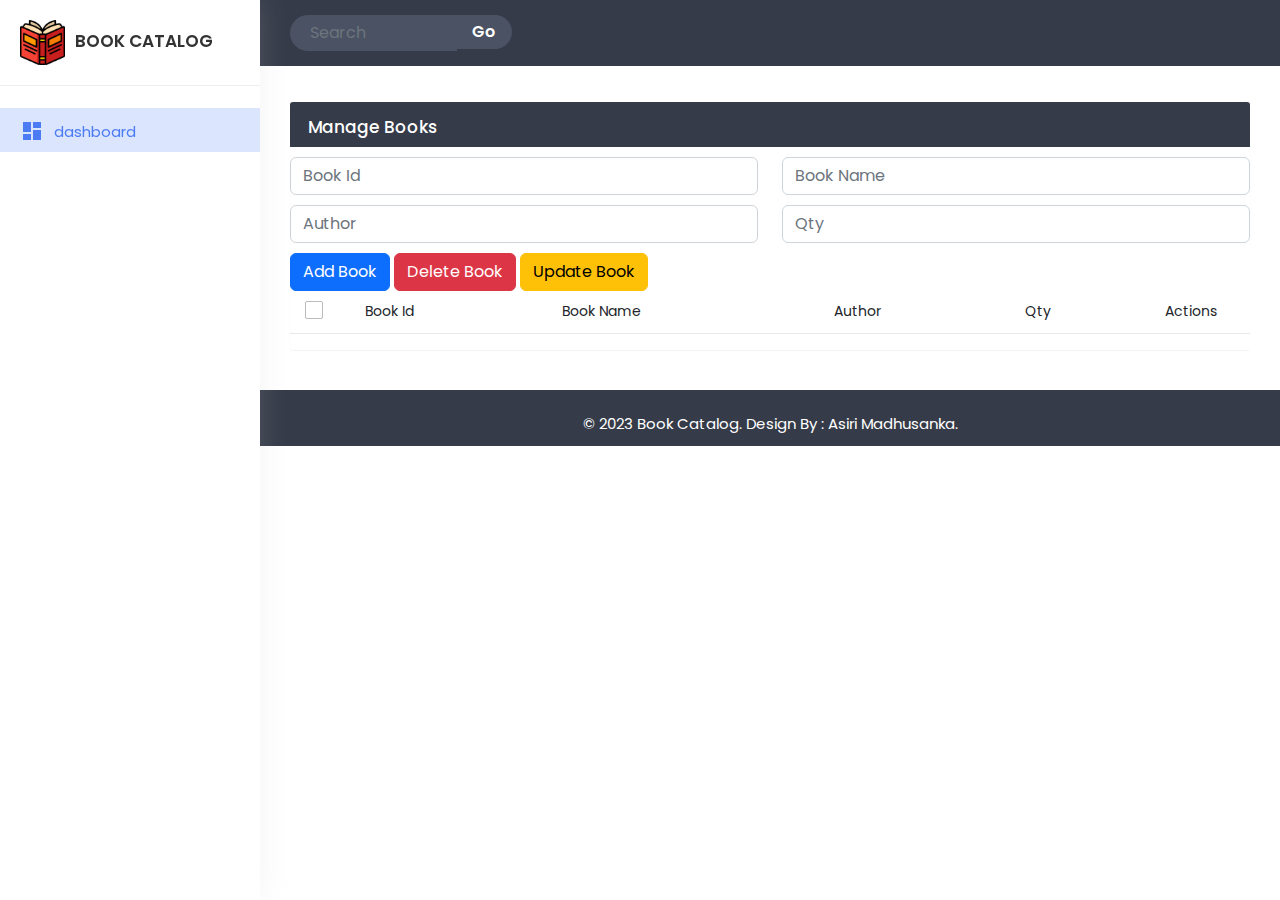
==== Front_End/pages/home.html @ 9b97c349 "book catalog system added" ====
<!doctype html>
<html lang="en">
<head>
    <!-- Required meta tags -->
    <meta charset="utf-8">
    <meta content="width=device-width, initial-scale=1, shrink-to-fit=no" name="viewport">
    <meta content="width=device-width, initial-scale=1, minimum-scale=1, maximum-scale=1" name="viewport">
    <title>Book Catalog</title>
    <!-- Bootstrap CSS -->
    <link href="../assets/css/bootstrap.min.css" rel="stylesheet">
    <!----css3---->
    <link href="../assets/css/home.css" rel="stylesheet">
	<link rel="icon" type="image/png" href="../assets/img/book.png">

    <!--google fonts -->
    <link href="https://fonts.googleapis.com" rel="preconnect">
    <link crossorigin href="https://fonts.gstatic.com" rel="preconnect">
    <link href="https://fonts.googleapis.com/css2?family=Poppins:wght@300;400;500;600&display=swap" rel="stylesheet">


    <!--google material icon-->
    <link href="https://fonts.googleapis.com/css2?family=Material+Icons" rel="stylesheet">

</head>
<body>


<div class="wrapper">
    <div id="sidebar">
        <div class="sidebar-header">
            <h3><img class="img-fluid" src="../assets/img/book.png"/><span>Book Catalog</span></h3>
        </div>
        <ul class="list-unstyled component m-0">
            <li class="active">
                <a class="dashboard" href="#"><i class="material-icons">dashboard</i>dashboard </a>
            </li>
        </ul>
    </div>
    <div id="content">
        <div class="top-navbar">
            <div class="xd-topbar">
                <div class="row">
                    <div class="col-md-5 col-lg-3 order-3 order-md-2">
                        <div class="xp-searchbar">
                            <form>
                                <div class="input-group">
                                    <input class="form-control" placeholder="Search"
                                           type="search">
                                    <div class="input-group-append">
                                        <button class="btn" id="button-addon2" type="submit">Go
                                        </button>
                                    </div>
                                </div>
                            </form>
                        </div>
                    </div>
                </div>
            </div>
        </div>
        <!------top-navbar-end----------->


        <!------main-content-start----------->

        <div class="main-content">
			<div class="row">
                <div class="col-md-12">
                    <div class="table-wrapper">

                        <div class="table-title">
                            <div class="row">
                                <div class="col-sm-6 p-0 flex justify-content-lg-start justify-content-center">
                                    <h2 class="ml-lg-2">Manage Books</h2>
                                </div>
                            </div>
                        </div>

						<div style="margin-top: 10px">
							<form>
								<div class="row">
									<div class="col">
										<input type="text" class="form-control" placeholder="Book Id" name="id">
									</div>
									<div class="col">
										<input type="text" class="form-control" placeholder="Book Name" name="name">
									</div>

								</div>
								<div class="row" style="margin-top: 10px">
									<div class="col">
										<input type="text" class="form-control" placeholder="Author" name="author">
									</div>
									<div class="col">
										<input type="text" class="form-control" placeholder="Qty" name="qty">
									</div>
								</div>
							</form>
							<div style="margin-top: 10px">
								<button type="button" class="btn btn-primary">Add Book</button>
								<button type="button" class="btn btn-danger">Delete Book</button>
								<button type="button" class="btn btn-warning">Update Book</button>
							</div>
						</div>


                        <table class="table table-striped table-hover">
                            <thead>
                            <tr>
                                <th>
									<span class="custom-checkbox">
							        <input id="selectAll" type="checkbox">
							 		<label for="selectAll"></label>
								</th>
                                <th>Book Id</th>
                                <th>Book Name</th>
                                <th>Author</th>
                                <th>Qty</th>
                                <th>Actions</th>
                            </tr>
                            </thead>

                            <tbody>

                            </tbody>

                        </table>
                    </div>
                </div>
            </div>
        </div>

        <footer class="footer">
            <div class="container-fluid">
                <div class="footer-in">
                    <p class="mb-0">&copy 2023 Book Catalog. Design By : Asiri Madhusanka.</p>
                </div>
            </div>
        </footer>
    </div>
</div>

<script src="../assets/js/bootstrap.min.js"></script>
<script src="../assets/js/jquery-3.6.1.min.js"></script>


</body>
</html>
---- Front_End/assets/css/home.css ----
body,html{
	line-height:1.8;
	font-family:'Poppins',sans-serif;
	color:#555e58;
	text-transform:capitalize;
	font-weight:400;
	margin:0px;
	padding:0px;
}
@font-face {
  font-family: 'Material Icons';
  font-style: normal;
  font-weight: 400;
  src: url(https://example.com/MaterialIcons-Regular.eot); /* For IE6-8 */
  src: local('Material Icons'),
    local('MaterialIcons-Regular'),
    url(https://example.com/MaterialIcons-Regular.woff2) format('woff2'),
    url(https://example.com/MaterialIcons-Regular.woff) format('woff'),
    url(https://example.com/MaterialIcons-Regular.ttf) format('truetype');
}

.material-icons {
  font-family: 'Material Icons';
  font-weight: normal;
  font-style: normal;
  font-size: 24px;  /* Preferred icon size */
  display: inline-block;
  line-height: 1;
  text-transform: none;
  letter-spacing: normal;
  word-wrap: normal;
  white-space: nowrap;
  direction: ltr;

  /* Support for all WebKit browsers. */
  -webkit-font-smoothing: antialiased;
  /* Support for Safari and Chrome. */
  text-rendering: optimizeLegibility;

  /* Support for Firefox. */
  -moz-osx-font-smoothing: grayscale;

  /* Support for IE. */
  font-feature-settings: 'liga';
}

/*==========================================================
  material-icon font-style end
  ================================*/



  h1,h2,h3,h4,h5,h6,.h1,.21,.h3,.h4{
	   font-weight:400;
	   line-height;1.5em;
  }

  p{
	   font-size:15px;
	   margin:12px 0 0;
	   line-height:24px;
  }

  a{
	  color:#333;
	  font-weight:400;

  }


  button:focus{
	  box-shadow:none;
	  outline:none;
	  border:none;
  }


  button{
	  cursor:pointer;
  }

  ul,ol{
	  padding:0px;
	  margin:0px;
	  list-style:none;
  }

  a,a:hover,a:focus{
	  color:#333;
	  text-decoration:none;
	  transition:all 0.3s;
  }


  .wrapper{
	position:relative;
width:100%;
overflow:auto;
  }

  /*=========sidebar---design------*/

  #sidebar{
	  position:fixed;
	  height:100%!important;
	  top:0;
	  left:0;
	  bottom:0;
	  z-index:11;
	  width:260px;
	  overflow:auto;
	  transition:all 0.3s;
	  background-color:#fff;
	  box-shadow:0 0 30px 0 rgba(200 200 200 / 20%);
  }


  @media only screen and (min-width:992px){
	  #sidebar.active{
		  left:-260px;
		  height:100%!important;
		  position:absolute!important;
		  overflow:visible!important;
		  top:0;
		  z-index:666;
		  float:left!important;
		  bottom:0!important;
	  }

	  #content{
		  width:calc(100% - 260px);
		  position:relative;
		  float:right;
		  transition:all 0.3s;
	  }

	  #content.active{
		  width:100%;
	  }

  }


  #sidebar::-webkit-scrollbar{
	  width:5px;
	  border-radius:10px;
	  background-color:#eee;
	  display:none;
  }

  #sidebar::-webkit-scrollbar-thumbs{
	  width:5px;
	  border-radius:10px;
	  background-color:#333;
	  display:none;
  }

   #sidebar:hover::-webkit-scrollbar-thumbs{
	  display:block;
  }

   #sidebar:hover::-webkit-scrollbar{
	  display:block;
  }

  #sidebar .sidebar-header{
	  padding:20px;
	  background-color:#fff;
	  border-bottom:1px solid #eee;
  }

  .sidebar-header h3{
	  color:#333;
	  font-size:17px;
	  margin:0px;
	  text-transform:uppercase;
	  transition:all 0.5s ease;
	  font-weight:600;
  }

   .sidebar-header h3 img{
	   width:45px;
	   margin-right:10px;
   }

  #sidebar ul li{
	  padding:2px 0px;
  }

   #sidebar ul li.active> a{
	   color:#4c7cf3;
	   background-color:#DBE5FD;
   }


   #sidebar ul li.active> a i{
	    color:#4c7cf3;
   }



     #sidebar ul li a:hover{
		  color:#4c7cf3;
		  background-color:#DBE5FD;
	 }


   .dropdown-toggle::after{
	   position:absolute;
	   right:22px;
	   top:18px;
	   color:#777777;
   }

   #sidebar ul li.dropdown{
	   position:sticky;
   }


     #sidebar ul.component{
		 padding:20px 0px;
	 }

   #sidebar ul li a{
	   padding:5px 10px 5px 20px;
	   line-height:30px;
	   font-size:15px;
	   position:relative;
	   font-weight:400;
	   display:block;
	   color:#777777;
	   text-transform:capitalize;
   }

      #sidebar ul li a i{
		  position:relative;
		  margin-right:10px;
		  top:6px;
	  }


    /*=========sidebar---design- end-----*/


	 /*========main-content- navbardesign -start-----*/

	  #content{
		  position:relative;
		  transition:all 0.5s;
		  background-attachment:#f9fafc;
	  }


	 .top-navbar{
		  width:100%;
		  z-index:9;
		  position:relative;
		  padding:15px 30px;
		  background-color:#353b48;
	 }

	 .xd-topbar{
		 width:100%;
		 position:relative;
	 }

	 input[type="search"]{
		 background-color:#4a5263;
		 color:#fff;
		 padding-left:20px;
		 border:none;
		 border-radius:50px 0px 0px 50px;
	 }

	 .input-group-append{
		 margin-left:-1px;
	 }


	.xp-searchbar .btn{
		 background-color:#4a5263;
		 color:#fff;
		 font-weight:600;
		 font-size:16px;
		 border-radius:0 50px 50px 0;
		 padding:4px  15px;
	 }


	.xp-breadcrumbbar .page-title{
		font-size:20px;
		color:#fff;
		margin-bottom:0;
		margin-top:0;
	}

	 .breadcrumb{
		 display:inline-flex;
		 background-color:transparent;
		 margin:0;
		 padding:10px 0 0;
	 }

	 .breadcrumb .breadcrumb-item a{
		 color:#777777;
	 }

	 .breadcrumb-item.active{
		 color:#6c757d;
	 }


	   .breadcrumb-item+.breadcrumb-item{
		   padding-left:.5rem;
	   }

	   .main-content{
		   padding:30px 30px 0px 30px;
	   }

	   .navbar{
		   background-color:#353B48;
		   color:#fff;
	   }

	   .navbar-brand{
		   color:#fff;
	   }

	   .navbar button{
		   background-color:transparent;
           border:none;
	   }

	    .navbar button span{
			color:#fff;
		}

		.xp-menubar{
         border-radius:50%;
       width:45px;
height:45px;
line-height:45px;
text-align:center;
margin-right:20px;
border:none;
color:#fff;
cursor:pointer;
background-color:rgba(0,0,0,0.09);
		}


	  .xp-menubar span{
		margin:9px;
		padding:0px;
		transform:rotate(90deg);
	  }

	  .navbar-nav > li.active{
		  color:#fff;
		  border-radius:4px;
		  background-color:rgba(0,0,0,0.08);
	  }
	  .navbar-nav > li > a{
		  color:#fff;
	  }

	  .navbar .notification{
		  position:absolute;
		  top:2px;
		  right:3px;
		  display:block;
		  font-size:9px;
		  border:0;
		  background-color:#2bcd72;
		  min-width:15px;
		  text-align:center;
		  padding:1px 5px;
		  height:15px;
		  border-radius:2px;
		  line-height:14px;
	  }

	  @media (max-width:768px){
		  .xp-searchbar{
			  margin-top:20px;
		  }
	  }

	  .navbar-nav > li.show .dropdown-menu{
		  transform:translate3d(0,0,0);
		  opacity:1;
		  display:block;
		  visibility:visible;
	  }

	  .dropdown-menu{
		  border:0;
		  box-shadow:0 2px 5px 0 rgba(0 0 0 / 26%);
		  transform:translate3d(0, -20px ,0);
		  visibility:hidden;
		  position:absolute!important;
		  transition:all 150ms linear;
		  display:block;
		  min-width:15rem;
		  right:0;
		  left:auto;
		  opacity:0;
	  }

	  .small-menu{
		  min-width:10rem;
	  }


	  .dropdown-menu li > a{
		  font-size:13px;
		  padding:10px 20px;
		  margin:0 5px;
		  border-radius:2px;
		  font-weight:400;
		  transition:all 150ms linear;
	  }


	  .dropdown-menu li > a .material-icons{
		  position:relative;
		  top:3px;
		  color:#777;
		  margin-right:6px;
		  font-size:16px;

	  }

	  .navbar-nav > .active > a:focus{
		  color:#fff;
		  background-color:rgba(0,0,0,0.08);
	  }
	   .navbar-nav li a{
		   position:relative;
		   display:block;
		   padding:4px 10px!important;
	   }

	  .nav-item .nav-link .material-icons{
		  position:relative;
		  top:10px;
		  font-size:19px;
	  }

	  .xp-user-live{
		  position:absolute;
		  bottom:5px;
		  right:9px;
		  width:12px;
		  height:12px;
		  border-radius:50%;
		  border:2px solid #353b48;
		  background-color:#4c7cf3;
	  }

	   /*---navbardesign -end-----*/



	   /*--table design start----*/

	   .table-wrapper {
    background-color: #fff;
    /* padding: 20px 25px; */
    margin:6px 0px 40px 0px;
    width: 100%;
    overflow: auto;
    border-radius: 3px;
    box-shadow: 0 1px 1px rgb(0 0 0 / 5%);
}

	   .table-title{
		   background:#353b48;
		   color:#fff;
		   position:sticky;
		   top:0;
		   width:100%;
		   left:0;
		   padding:10px 30px;
		   border-radius:0px 0px 0 0;
	   }

	   .table-title h2{
		   margin:5px 0  0;
		   font-size:17px;
	   }

	   .table-title .btn-group{
		   float:right;
	   }
	   .table-title .btn{
		   color:#fff;
		   float:right;
		   font-size:13px;
		   border:none;
		   min-width:50px;
		   border-radius:2px;
		   border:none;
		   outline:none!important;
		   margin-left:10px;
	   }
	    .table-title .btn i{
			float:left;
			font-size:21px;
			margin-right:5px;
		}

		.table-title .btn span{
			float:left;
			margin-top:2px;
		}

		table.table tr th, table.table tr td{
			border-color:#e9e9e9;
			padding:8px 15px;
			font-size:14px;
			font-weight: 400;
			vertical-align:middle;
		}

		table.table tr th:first-child{
			width:60px;
		}

		table.table tr th:last-child{
			width:100px;
		}

	   table.table-stripped tbody tr:nth-of-type(odd){
		   background-color:#fcfcfc;
	   }

	   table.table-stripped.table-hover tbody tr:hover{
		   background-color:#f5f5f5;
	   }

	   table.table th i{
		   font-size:17px;
		   margin: 6px 5px;
		   cursor:pointer;
	   }

	   table.table td:last-child{
		   opacity:0.9;
		   font-size:22px;
		   margin:0px 5px;
	   }

	   table.table td a{
		   font-weight:bold;
		   color:#566787;
		   display:inline-block;
		   text-decoration:none;
		   outline:none!important;
	   }
	    table.table td a:hover{
			color:#2196F3;
		}

		.edit{
			color:#FFC107;
		}

	 .delete{
			color:#F44336;
		}

		table.table td  i{
			font-size:19px;
		}

			table.table .avatar{
			  border-radius:50%;
			  vertical-align:middle;
			  margin-right:10px;
			}

			.pagination{
				float:right;
				margin:0 0 5px;
			}

			.pagination  li a{
				border:none;
				font-size:13px;
				min-width:30px;
				min-height:30px;
				color:#999;
				margin:0 2px;
				line-height:30px;
				border-radius:2px!important;
				text-align:center;
				padding:0 6px;
			}

			.pagination  li a:hover{
				color:#666;
			}


			.pagination li.disabled i{
				color:#ccc;

			}

			.pagination li i{
				font-size:16px;
				padding-top:6px;
			}

			.hint-text{
				float:left;
				margin-top:10px;
				font-size:13px;
			}

			.custom-checkbox{
				position:relative;
			}


			.custom-checkbox input[type="checkbox"]{
				opacity:0;
				position:absolute;
				margin:5px 0 0  3px;
				z-index:9;
			}


			.custom-checkbox label:before{
				width:18px;
				height:18px;
			}
			.custom-checkbox label:before{
				content:"";
				margin-right:10px;
				display:inline-block;
				vertical-align:text-top;
				  background-color:#fff;
				  border:1px solid #bbb;
				  border-radius:2px;
				  box-sizing:border-box;
				  z-index:2;
			}


			.custom-checkbox input[type="checkbox"]:checked + label:after{
				content:"";
				position:absolute;
				left:6px;
				top:3px;
				width:6px;
				height:11px;
				border:solid #000;
				border-width:0 3px 3px 0;
				transform:inherit;
				z-index:3;
				transform:rotatez(45deg);
			}

				.custom-checkbox input[type="checkbox"]:checked + label:before{
					border-color:#03A9F4;
					background:#03A9F4;
				}


			.custom-checkbox input[type="checkbox"]:checked + label:after{
				border-color:#fff;
			}


			.custom-checkbox input[type="checkbox"]:disabled + label:before{
				color:#b8b8b8;
				cursor:auto;
				box-shadow:none;
				background:#ddd;
			}

	      /*--table design end----*/


	   /*-------modal-style start------*/
	   .modal .modal-dialog{
		   max-width:400px;
	   }
	   .modal .modal-header, .modal .modal-body,.modal .modal-footer{
		   padding:20px 30px;
	   }
	   .modal .modal-content{
		   border-radius:3px;
	   }

	   .modal .modal-footer{
		   background:#ecf0f1;
		   border-radius:0 0 3px 3px;
	   }

	   .modal .modal-title{
		   display:inline-block;
	   }

	   .modal .form-control{
		   border-radius:2px;
		   box-shadow:none;
		   border-color:#dddddd;
	   }

	    .modal textarea.form-control{
			resize:vertical;
		}

		  .modal .btn{
			  border-radius:2px;
			  min-width:100px;
		  }

		  .modal form label{
			  font-weight:normal;
		  }








	   	   /*-------modal-style end------*/



		      /*-------footer design start------*/
			  footer{
		       background-color:#353b48;
			   color:#fff;
			   text-align:center;
			   padding:10px 30px;
			   position:relative;
			   width:100%;
			  }

		       /*-------footer design end------*/



		   #sidebar.show-nav, .body-overlay.show-nav{
			   transform:translatex(0%);
			   opacity:1;
			   display:block;
			   visibility:visible;
			   z-index:15;
		   }




	 /*========main-content- navbardesign -end-----*/


	@media only screen and (max-width:992px){
		#sidebar{
			position:fixed;
			top:0;
			 bottom:0;
			 z-index:10;
			 width:260px;
			 transform:translatex(-100%);
			 transition:all 150ms linear;
			 box-shadow:none!important;
		}

		.body-overlay{
			position:fixed;
			top:0;
			left:0;
			width:100%;
			height:100%;
			display:none;
			visibility:hidden;
			opacity:0;
			z-index:3;
			transition:all 150ms linear;
			background-color:rgba(0,0,0,0.5);
		}
	}
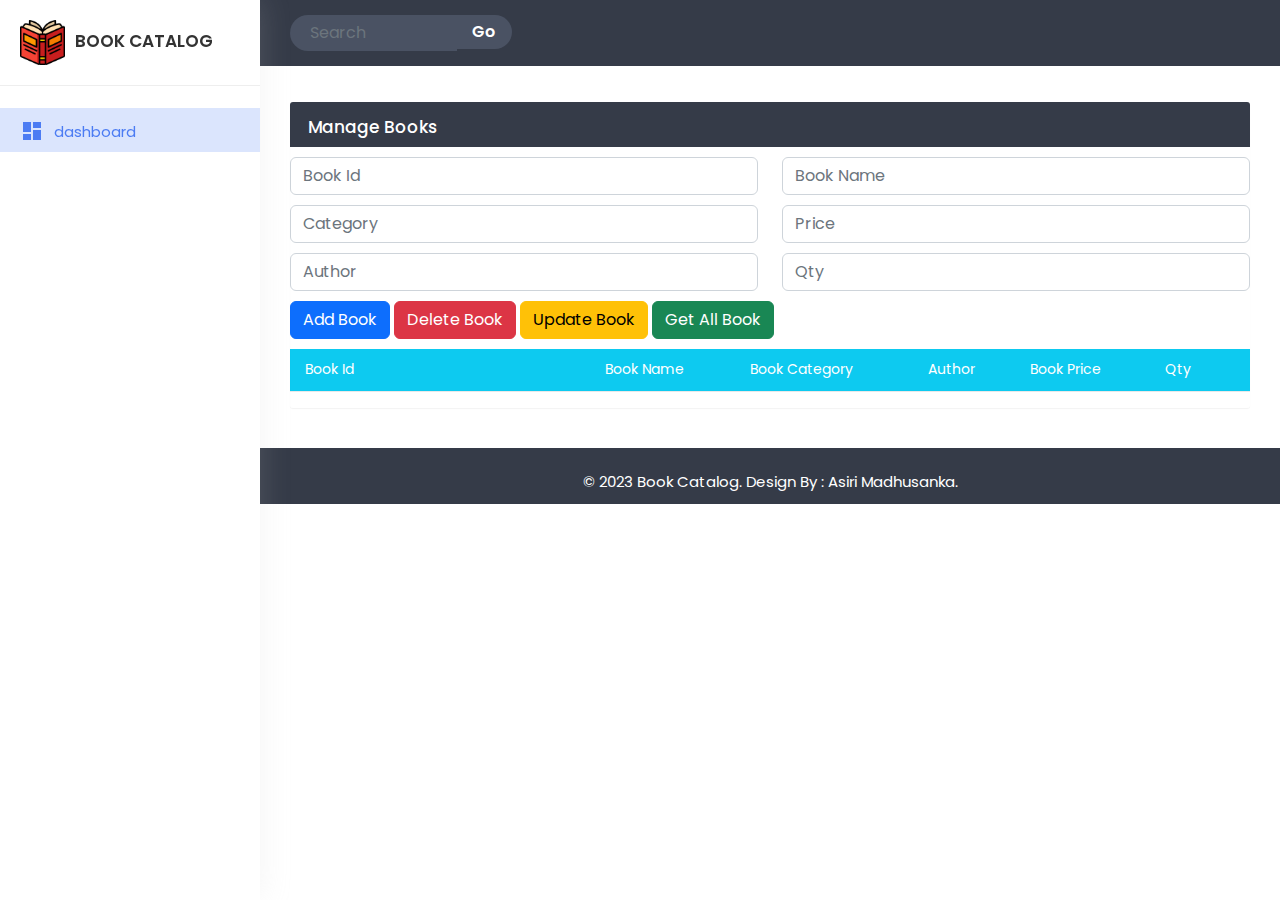
==== commit 11fff34f: "book add create" ====
--- a/Front_End/pages/home.html
+++ b/Front_End/pages/home.html
@@ -79,47 +79,51 @@
 							<form>
 								<div class="row">
 									<div class="col">
-										<input type="text" class="form-control" placeholder="Book Id" name="id">
-									</div>
-									<div class="col">
-										<input type="text" class="form-control" placeholder="Book Name" name="name">
+										<input type="text" class="form-control" placeholder="Book Id" name="id" id="id" readonly>
+									</div>
+									<div class="col">
+										<input type="text" class="form-control" placeholder="Book Name" name="name" id="name">
 									</div>
 
 								</div>
 								<div class="row" style="margin-top: 10px">
 									<div class="col">
-										<input type="text" class="form-control" placeholder="Author" name="author">
-									</div>
-									<div class="col">
-										<input type="text" class="form-control" placeholder="Qty" name="qty">
+										<input type="text" class="form-control" placeholder="Category" name="category" id="category">
+									</div>
+									<div class="col">
+										<input type="text" class="form-control" placeholder="Price" name="price" id="price">
 									</div>
 								</div>
+                                <div class="row" style="margin-top: 10px">
+                                    <div class="col">
+                                        <input type="text" class="form-control" placeholder="Author" name="author" id="author">
+                                    </div>
+                                    <div class="col">
+                                        <input type="text" class="form-control" placeholder="Qty" name="qty" id="qty">
+                                    </div>
+                                </div>
 							</form>
 							<div style="margin-top: 10px">
-								<button type="button" class="btn btn-primary">Add Book</button>
+								<button type="button" class="btn btn-primary" id="addBook">Add Book</button>
 								<button type="button" class="btn btn-danger">Delete Book</button>
 								<button type="button" class="btn btn-warning">Update Book</button>
+                                <button type="button" class="btn btn-success">Get All Book</button>
 							</div>
 						</div>
 
-
-                        <table class="table table-striped table-hover">
-                            <thead>
+                        <table class="table  table-hover" style="margin-top: 10px">
+                            <thead class="bg-info text-white">
                             <tr>
-                                <th>
-									<span class="custom-checkbox">
-							        <input id="selectAll" type="checkbox">
-							 		<label for="selectAll"></label>
-								</th>
-                                <th>Book Id</th>
+                                <th style="width: 300px">Book Id</th>
                                 <th>Book Name</th>
+                                <th>Book Category</th>
                                 <th>Author</th>
+                                <th>Book Price</th>
                                 <th>Qty</th>
-                                <th>Actions</th>
                             </tr>
                             </thead>
 
-                            <tbody>
+                            <tbody id="tblBook">
 
                             </tbody>
 
@@ -141,7 +145,101 @@
 
 <script src="../assets/js/bootstrap.min.js"></script>
 <script src="../assets/js/jquery-3.6.1.min.js"></script>
-
+<script>
+    let baseUrl = "http://localhost:8081/book/api/v1/";
+
+    loadAll();
+    generateBookId();
+
+    function generateBookId() {
+        $("#id").empty();
+        $.ajax({
+            url: baseUrl + "book/generateBookId",
+            dataType: "json",
+            success: function (resp) {
+                $("#id").val(resp.data);
+            }
+        });
+    }
+
+    function loadAll() {
+        $("#tblBook").empty();
+        $.ajax({
+            url: baseUrl + "book",
+            dataType: "json",
+            success: function (resp) {
+                for (let book of resp.data) {
+                    var row = '<tr style="cursor: pointer"><td>' + book.id + '</td><td>' + book.name + '</td><td>' + book.category + '</td><td>' + book.author + '</td><td>' + book.price + '</td><td style="font-size: 16px">' + book.qty + '</td></tr>';
+                    $("#tblBook").append(row);
+
+                }
+                bindRowClickEvents();
+            }
+        });
+    }
+
+    $("#addBook").click(function (){
+        let id = $("#id").val();
+        let name = $("#name").val();
+        let category = $("#category").val();
+        let price = $("#price").val();
+        let author = $("#author").val();
+        let qty = $("#qty").val();
+
+        let data ={
+            id:id,
+            name:name,
+            category:category,
+            price:price,
+            author:author,
+            qty:qty
+        }
+
+        $.ajax({
+            url: baseUrl+"book",
+            method: "post",
+            contentType: "application/json",
+            data: JSON.stringify(data),
+            dataType: "json",
+            success:function (res){
+                alert(res.message);
+                loadAll();
+                clear();
+            },
+            error: function (error){
+                alert(JSON.parse(error.responseText).message);
+                clear();
+            }
+        })
+    });
+
+    function clear(){
+        $("#name").val("");
+        $("#category").val("");
+        $("#price").val("");
+        $("#author").val("");
+        $("#qty").val("");
+    }
+
+    function bindRowClickEvents() {
+        $("#tblBook>tr").click(function () {
+            let id = $(this).children(":eq(0)").text();
+            let name = $(this).children(":eq(1)").text();
+            let category = $(this).children(":eq(2)").text();
+            let author = $(this).children(":eq(3)").text();
+            let price = $(this).children(":eq(4)").text();
+            let qty = $(this).children(":eq(5)").text();
+
+            $('#id').val(id);
+            $('#name').val(name);
+            $('#category').val(category);
+            $('#author').val(author);
+            $('#price').val(price);
+            $('#qty').val(qty);
+        });
+    }
+
+</script>
 
 </body>
 </html>
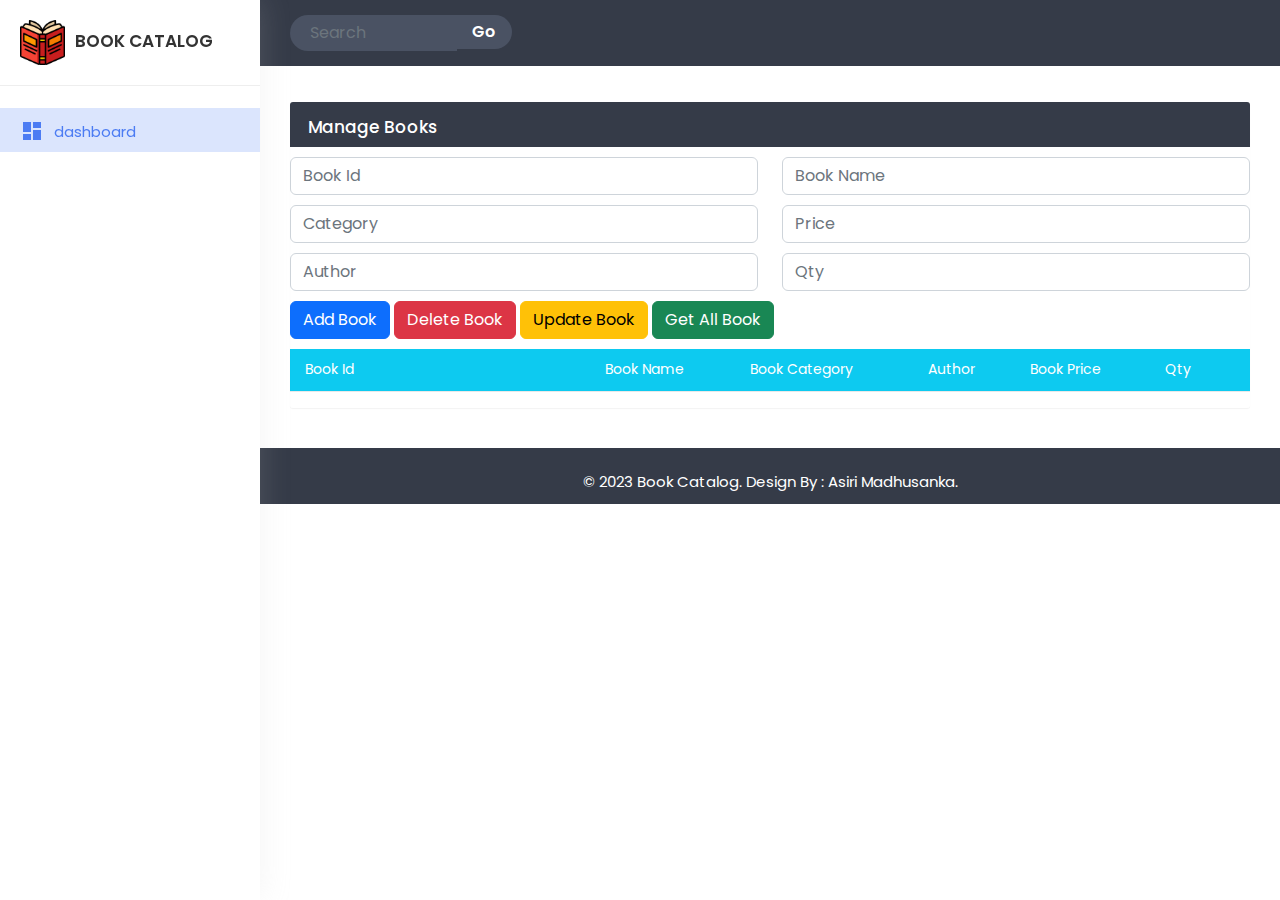
==== commit e3f7b352: "book add and delete create" ====
--- a/Front_End/pages/home.html
+++ b/Front_End/pages/home.html
@@ -105,9 +105,9 @@
 							</form>
 							<div style="margin-top: 10px">
 								<button type="button" class="btn btn-primary" id="addBook">Add Book</button>
-								<button type="button" class="btn btn-danger">Delete Book</button>
-								<button type="button" class="btn btn-warning">Update Book</button>
-                                <button type="button" class="btn btn-success">Get All Book</button>
+								<button type="button" class="btn btn-danger" id="deleteBook">Delete Book</button>
+								<button type="button" class="btn btn-warning" id="updateBook">Update Book</button>
+                                <button type="button" class="btn btn-success" id="getBook">Get All Book</button>
 							</div>
 						</div>
 
@@ -178,6 +178,10 @@
         });
     }
 
+    $("#getBook").click(function (){
+        loadAll();
+    });
+
     $("#addBook").click(function (){
         let id = $("#id").val();
         let name = $("#name").val();
@@ -213,6 +217,23 @@
         })
     });
 
+    $("#deleteBook").click(function (){
+        let id = $("#id").val();
+        $.ajax({
+            url: baseUrl + "book?id=" + id,
+            method: "delete",
+            dataType: "json",
+            success: function (resp) {
+                alert(resp.message);
+                loadAll();
+                clear();
+            },
+            error: function (error) {
+                alert(JSON.parse(error.responseText).message);
+            }
+        });
+    });
+
     function clear(){
         $("#name").val("");
         $("#category").val("");
@@ -220,7 +241,6 @@
         $("#author").val("");
         $("#qty").val("");
     }
-
     function bindRowClickEvents() {
         $("#tblBook>tr").click(function () {
             let id = $(this).children(":eq(0)").text();
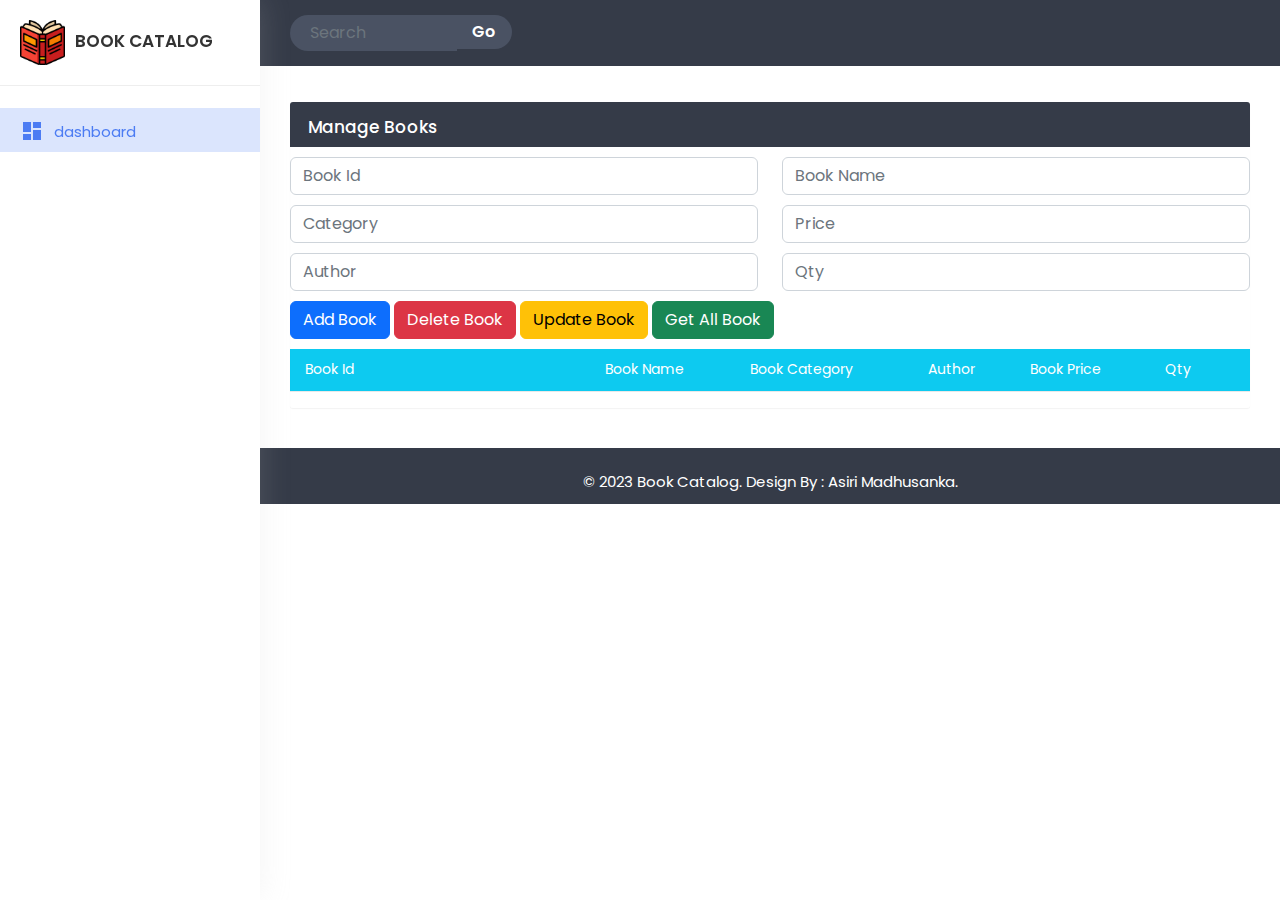
==== commit 6f46830f: "book update create" ====
--- a/Front_End/pages/home.html
+++ b/Front_End/pages/home.html
@@ -217,6 +217,41 @@
         })
     });
 
+    $("#updateBook").click(function (){
+        let id = $("#id").val();
+        let name = $("#name").val();
+        let category = $("#category").val();
+        let price = $("#price").val();
+        let author = $("#author").val();
+        let qty = $("#qty").val();
+
+        let data ={
+            id:id,
+            name:name,
+            category:category,
+            price:price,
+            author:author,
+            qty:qty
+        }
+
+        $.ajax({
+            url: baseUrl+"book",
+            method: "put",
+            contentType: "application/json",
+            data: JSON.stringify(data),
+            dataType: "json",
+            success:function (res){
+                alert(res.message);
+                loadAll();
+                clear();
+            },
+            error: function (error){
+                alert(JSON.parse(error.responseText).message);
+                clear();
+            }
+        })
+    });
+
     $("#deleteBook").click(function (){
         let id = $("#id").val();
         $.ajax({
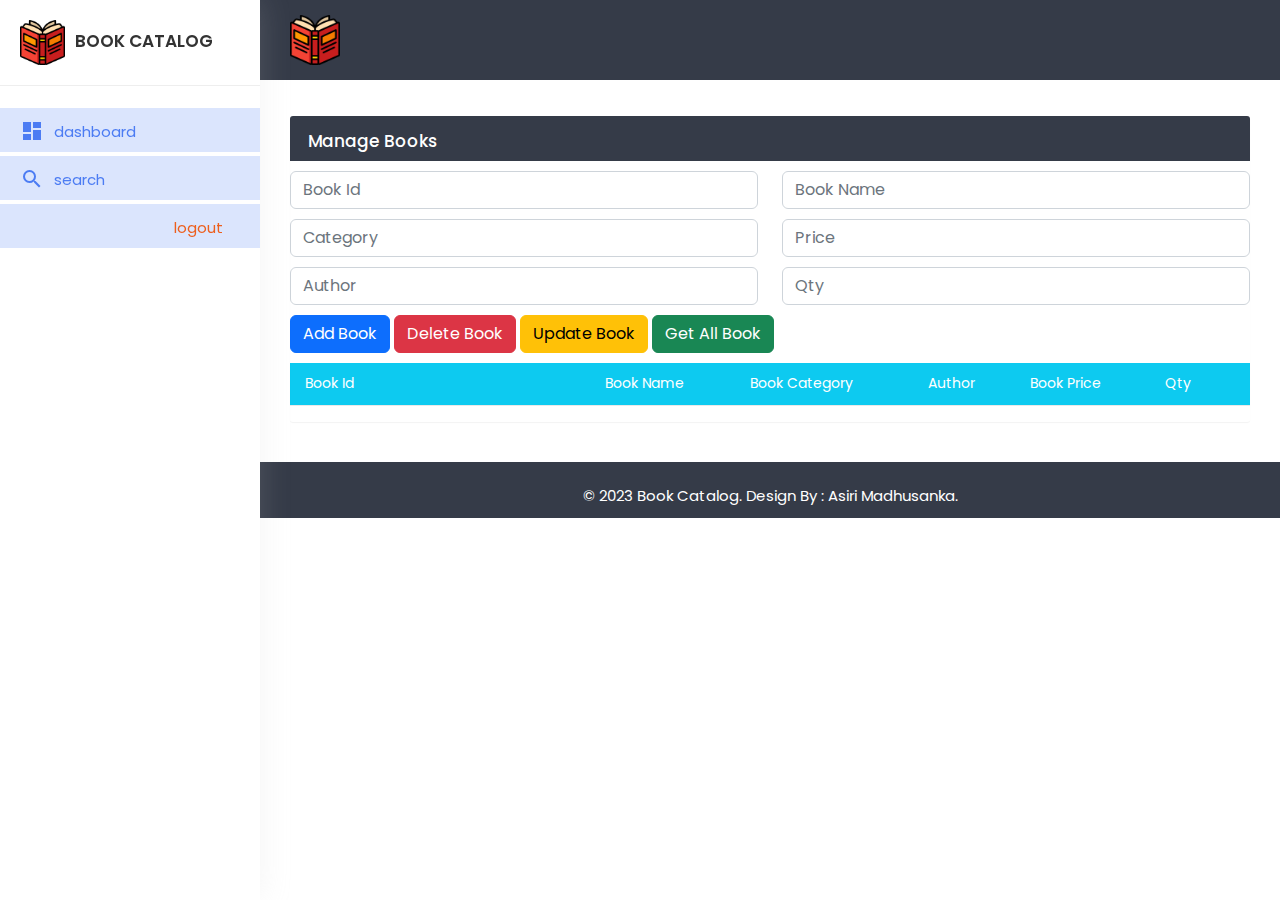
==== commit 31d62924: "content update" ====
--- a/Front_End/pages/home.html
+++ b/Front_End/pages/home.html
@@ -10,7 +10,7 @@
     <link href="../assets/css/bootstrap.min.css" rel="stylesheet">
     <!----css3---->
     <link href="../assets/css/home.css" rel="stylesheet">
-	<link rel="icon" type="image/png" href="../assets/img/book.png">
+    <link href="../assets/img/book.png" rel="icon" type="image/png">
 
     <!--google fonts -->
     <link href="https://fonts.googleapis.com" rel="preconnect">
@@ -21,6 +21,11 @@
     <!--google material icon-->
     <link href="https://fonts.googleapis.com/css2?family=Material+Icons" rel="stylesheet">
 
+    <style>
+        #content2 {
+            display: none;
+        }
+    </style>
 </head>
 <body>
 
@@ -31,8 +36,14 @@
             <h3><img class="img-fluid" src="../assets/img/book.png"/><span>Book Catalog</span></h3>
         </div>
         <ul class="list-unstyled component m-0">
-            <li class="active">
+            <li class="active" id="dashboard">
                 <a class="dashboard" href="#"><i class="material-icons">dashboard</i>dashboard </a>
+            </li>
+            <li class="active" id="search">
+                <a class="dashboard" href="#"><i class="material-icons">search</i>search </a>
+            </li>
+            <li class="active" id="logout">
+                <a class="dashboard" href="../index.html" target="_self" style="color: rgb(237, 95, 30)"><i class="material-icons" style="color: rgb(237, 95, 30)">logout</i>logout </a>
             </li>
         </ul>
     </div>
@@ -41,18 +52,8 @@
             <div class="xd-topbar">
                 <div class="row">
                     <div class="col-md-5 col-lg-3 order-3 order-md-2">
-                        <div class="xp-searchbar">
-                            <form>
-                                <div class="input-group">
-                                    <input class="form-control" placeholder="Search"
-                                           type="search">
-                                    <div class="input-group-append">
-                                        <button class="btn" id="button-addon2" type="submit">Go
-                                        </button>
-                                    </div>
-                                </div>
-                            </form>
-                        </div>
+                        <img src="../assets/img/book.png" style="width: 50px">
+
                     </div>
                 </div>
             </div>
@@ -63,7 +64,7 @@
         <!------main-content-start----------->
 
         <div class="main-content">
-			<div class="row">
+            <div class="row">
                 <div class="col-md-12">
                     <div class="table-wrapper">
 
@@ -75,41 +76,46 @@
                             </div>
                         </div>
 
-						<div style="margin-top: 10px">
-							<form>
-								<div class="row">
-									<div class="col">
-										<input type="text" class="form-control" placeholder="Book Id" name="id" id="id" readonly>
-									</div>
-									<div class="col">
-										<input type="text" class="form-control" placeholder="Book Name" name="name" id="name">
-									</div>
-
-								</div>
-								<div class="row" style="margin-top: 10px">
-									<div class="col">
-										<input type="text" class="form-control" placeholder="Category" name="category" id="category">
-									</div>
-									<div class="col">
-										<input type="text" class="form-control" placeholder="Price" name="price" id="price">
-									</div>
-								</div>
+                        <div style="margin-top: 10px">
+                            <form>
+                                <div class="row">
+                                    <div class="col">
+                                        <input class="form-control" id="id" name="id" placeholder="Book Id" readonly
+                                               type="text">
+                                    </div>
+                                    <div class="col">
+                                        <input class="form-control" id="name" name="name" placeholder="Book Name"
+                                               type="text">
+                                    </div>
+
+                                </div>
                                 <div class="row" style="margin-top: 10px">
                                     <div class="col">
-                                        <input type="text" class="form-control" placeholder="Author" name="author" id="author">
-                                    </div>
-                                    <div class="col">
-                                        <input type="text" class="form-control" placeholder="Qty" name="qty" id="qty">
-                                    </div>
-                                </div>
-							</form>
-							<div style="margin-top: 10px">
-								<button type="button" class="btn btn-primary" id="addBook">Add Book</button>
-								<button type="button" class="btn btn-danger" id="deleteBook">Delete Book</button>
-								<button type="button" class="btn btn-warning" id="updateBook">Update Book</button>
-                                <button type="button" class="btn btn-success" id="getBook">Get All Book</button>
-							</div>
-						</div>
+                                        <input class="form-control" id="category" name="category" placeholder="Category"
+                                               type="text">
+                                    </div>
+                                    <div class="col">
+                                        <input class="form-control" id="price" name="price" placeholder="Price"
+                                               type="text">
+                                    </div>
+                                </div>
+                                <div class="row" style="margin-top: 10px">
+                                    <div class="col">
+                                        <input class="form-control" id="author" name="author" placeholder="Author"
+                                               type="text">
+                                    </div>
+                                    <div class="col">
+                                        <input class="form-control" id="qty" name="qty" placeholder="Qty" type="text">
+                                    </div>
+                                </div>
+                            </form>
+                            <div style="margin-top: 10px">
+                                <button class="btn btn-primary" id="addBook" type="button">Add Book</button>
+                                <button class="btn btn-danger" id="deleteBook" type="button">Delete Book</button>
+                                <button class="btn btn-warning" id="updateBook" type="button">Update Book</button>
+                                <button class="btn btn-success" id="getBook" type="button">Get All Book</button>
+                            </div>
+                        </div>
 
                         <table class="table  table-hover" style="margin-top: 10px">
                             <thead class="bg-info text-white">
@@ -141,6 +147,72 @@
             </div>
         </footer>
     </div>
+    <div id="content2">
+        <div class="top-navbar">
+            <div class="xd-topbar">
+                <div class="row">
+                    <div class="col-md-5 col-lg-3 order-3 order-md-2">
+                        <div class="xp-searchbar">
+                            <form>
+                                <div class="input-group">
+                                    <input class="form-control" id="searchId" placeholder="Enter Book Id (eg:B00-001)"
+                                           type="text">
+                                    <button class="btn btn-primary" id="searBook" type="button">Search Book</button>
+                                </div>
+                            </form>
+                        </div>
+                    </div>
+                </div>
+            </div>
+        </div>
+        <!------top-navbar-end----------->
+
+
+        <!------main-content-start----------->
+
+        <div class="main-content">
+            <div class="row">
+                <div class="col-md-12">
+                    <div class="table-wrapper">
+
+                        <div class="table-title">
+                            <div class="row">
+                                <div class="col-sm-6 p-0 flex justify-content-lg-start justify-content-center">
+                                    <h2 class="ml-lg-2">Search Books</h2>
+                                </div>
+                            </div>
+                        </div>
+
+                        <table class="table  table-hover" style="margin-top: 10px">
+                            <thead class="bg-info text-white">
+                            <tr>
+                                <th style="width: 300px">Book Id</th>
+                                <th>Book Name</th>
+                                <th>Book Category</th>
+                                <th>Author</th>
+                                <th>Book Price</th>
+                                <th>Qty</th>
+                            </tr>
+                            </thead>
+
+                            <tbody id="tblBook2">
+
+                            </tbody>
+
+                        </table>
+                    </div>
+                </div>
+            </div>
+        </div>
+
+        <footer class="footer">
+            <div class="container-fluid">
+                <div class="footer-in">
+                    <p class="mb-0">&copy 2023 Book Catalog. Design By : Asiri Madhusanka.</p>
+                </div>
+            </div>
+        </footer>
+    </div>
 </div>
 
 <script src="../assets/js/bootstrap.min.js"></script>
@@ -151,6 +223,16 @@
     loadAll();
     generateBookId();
 
+    $("#dashboard").click(function () {
+        $("#content").css('display', 'block');
+        $("#content2").css('display', 'none');
+    });
+
+    $("#search").click(function () {
+        $("#content").css('display', 'none');
+        $("#content2").css('display', 'block');
+    });
+
     function generateBookId() {
         $("#id").empty();
         $.ajax({
@@ -178,11 +260,11 @@
         });
     }
 
-    $("#getBook").click(function (){
+    $("#getBook").click(function () {
         loadAll();
     });
 
-    $("#addBook").click(function (){
+    $("#addBook").click(function () {
         let id = $("#id").val();
         let name = $("#name").val();
         let category = $("#category").val();
@@ -190,34 +272,34 @@
         let author = $("#author").val();
         let qty = $("#qty").val();
 
-        let data ={
-            id:id,
-            name:name,
-            category:category,
-            price:price,
-            author:author,
-            qty:qty
+        let data = {
+            id: id,
+            name: name,
+            category: category,
+            price: price,
+            author: author,
+            qty: qty
         }
 
         $.ajax({
-            url: baseUrl+"book",
+            url: baseUrl + "book",
             method: "post",
             contentType: "application/json",
             data: JSON.stringify(data),
             dataType: "json",
-            success:function (res){
+            success: function (res) {
                 alert(res.message);
                 loadAll();
                 clear();
             },
-            error: function (error){
+            error: function (error) {
                 alert(JSON.parse(error.responseText).message);
                 clear();
             }
         })
     });
 
-    $("#updateBook").click(function (){
+    $("#updateBook").click(function () {
         let id = $("#id").val();
         let name = $("#name").val();
         let category = $("#category").val();
@@ -225,34 +307,34 @@
         let author = $("#author").val();
         let qty = $("#qty").val();
 
-        let data ={
-            id:id,
-            name:name,
-            category:category,
-            price:price,
-            author:author,
-            qty:qty
+        let data = {
+            id: id,
+            name: name,
+            category: category,
+            price: price,
+            author: author,
+            qty: qty
         }
 
         $.ajax({
-            url: baseUrl+"book",
+            url: baseUrl + "book",
             method: "put",
             contentType: "application/json",
             data: JSON.stringify(data),
             dataType: "json",
-            success:function (res){
+            success: function (res) {
                 alert(res.message);
                 loadAll();
                 clear();
             },
-            error: function (error){
+            error: function (error) {
                 alert(JSON.parse(error.responseText).message);
                 clear();
             }
         })
     });
 
-    $("#deleteBook").click(function (){
+    $("#deleteBook").click(function () {
         let id = $("#id").val();
         $.ajax({
             url: baseUrl + "book?id=" + id,
@@ -269,13 +351,38 @@
         });
     });
 
-    function clear(){
+    $("#searBook").click(function () {
+        let bookId = $("#searchId").val();
+        $("#tblBook2").empty();
+        $.ajax({
+            url: baseUrl + "book?id=" + bookId,
+            dataType: "json",
+            success: function (resp) {
+                for (let book of resp.data) {
+                    var row = '<tr style="cursor: pointer"><td>' + book.id + '</td><td>' + book.name + '</td><td>' + book.category + '</td><td>' + book.author + '</td><td>' + book.price + '</td><td style="font-size: 16px">' + book.qty + '</td></tr>';
+                    $("#tblBook2").append(row);
+
+                }
+            },
+            error: function () {
+                alert("Please Enter Correct Book ID")
+                clear2();
+            }
+        });
+    });
+
+    function clear() {
         $("#name").val("");
         $("#category").val("");
         $("#price").val("");
         $("#author").val("");
         $("#qty").val("");
     }
+
+    function clear2() {
+        $("#searchId").val("");
+    }
+
     function bindRowClickEvents() {
         $("#tblBook>tr").click(function () {
             let id = $(this).children(":eq(0)").text();
--- a/Front_End/assets/css/home.css
+++ b/Front_End/assets/css/home.css
@@ -127,7 +127,7 @@
 		  bottom:0!important;
 	  }
 
-	  #content{
+	  #content, #content2{
 		  width:calc(100% - 260px);
 		  position:relative;
 		  float:right;
@@ -135,6 +135,9 @@
 	  }
 
 	  #content.active{
+		  width:100%;
+	  }
+	  #content2.active{
 		  width:100%;
 	  }
 
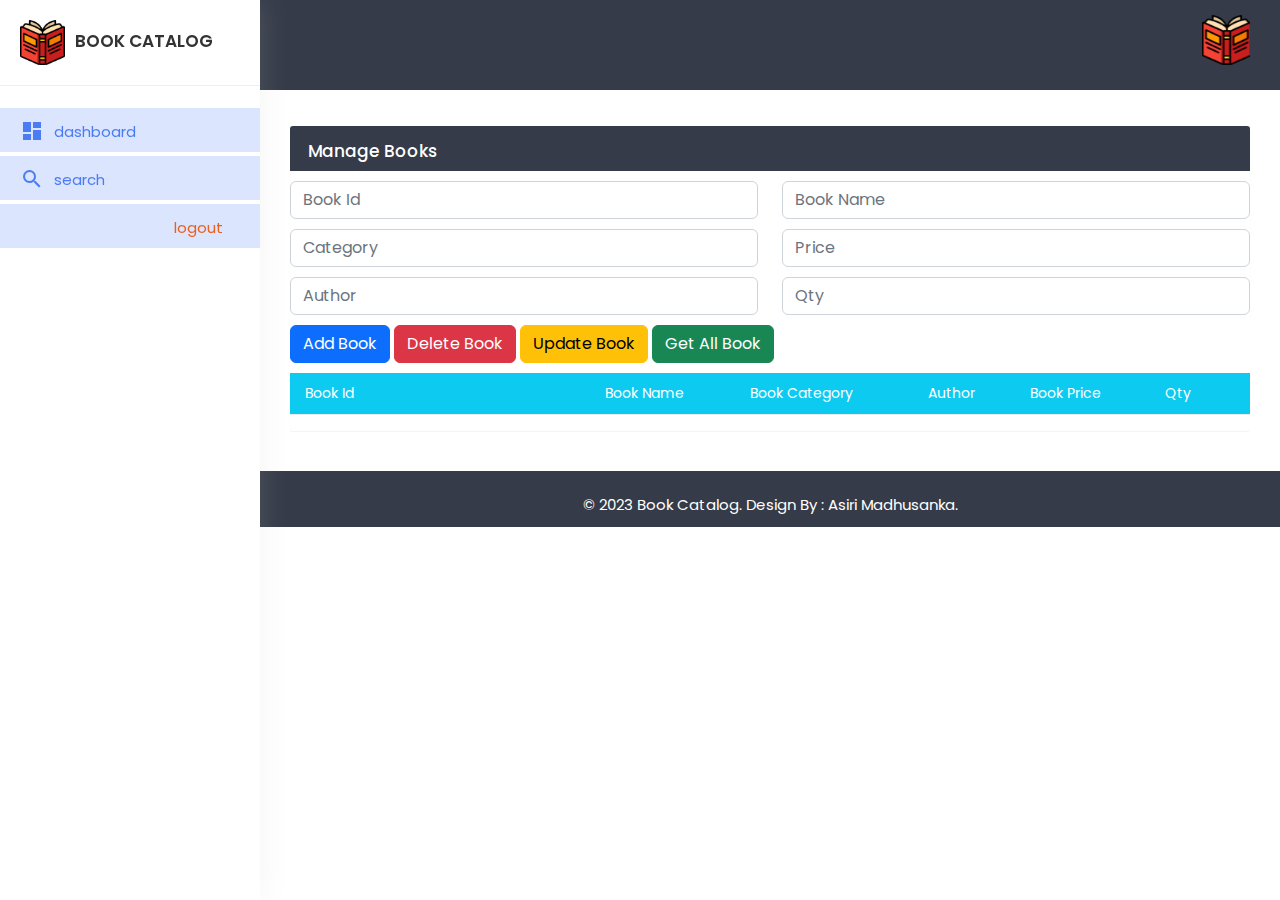
==== commit fe4eb279: "content update" ====
--- a/Front_End/pages/home.html
+++ b/Front_End/pages/home.html
@@ -24,6 +24,9 @@
     <style>
         #content2 {
             display: none;
+        }
+        #marq{
+            color: white;
         }
     </style>
 </head>
@@ -51,18 +54,12 @@
         <div class="top-navbar">
             <div class="xd-topbar">
                 <div class="row">
-                    <div class="col-md-5 col-lg-3 order-3 order-md-2">
-                        <img src="../assets/img/book.png" style="width: 50px">
-
+                    <div class="col-md-5 col-lg-12 order-3 order-md-2">
+                        <marquee direction="left" id="marq"><img src="../assets/img/book.png" style="width: 50px">Welcome To Book Catalog System<img src="../assets/img/book.png" style="width: 50px"></marquee>
                     </div>
                 </div>
             </div>
         </div>
-        <!------top-navbar-end----------->
-
-
-        <!------main-content-start----------->
-
         <div class="main-content">
             <div class="row">
                 <div class="col-md-12">
@@ -81,28 +78,28 @@
                                 <div class="row">
                                     <div class="col">
                                         <input class="form-control" id="id" name="id" placeholder="Book Id" readonly
-                                               type="text">
+                                               type="text" required>
                                     </div>
                                     <div class="col">
                                         <input class="form-control" id="name" name="name" placeholder="Book Name"
-                                               type="text">
+                                               type="text" required>
                                     </div>
 
                                 </div>
                                 <div class="row" style="margin-top: 10px">
                                     <div class="col">
                                         <input class="form-control" id="category" name="category" placeholder="Category"
-                                               type="text">
+                                               type="text" required>
                                     </div>
                                     <div class="col">
                                         <input class="form-control" id="price" name="price" placeholder="Price"
-                                               type="text">
+                                               type="text" required>
                                     </div>
                                 </div>
                                 <div class="row" style="margin-top: 10px">
                                     <div class="col">
                                         <input class="form-control" id="author" name="author" placeholder="Author"
-                                               type="text">
+                                               type="text" required>
                                     </div>
                                     <div class="col">
                                         <input class="form-control" id="qty" name="qty" placeholder="Qty" type="text">
@@ -138,7 +135,6 @@
                 </div>
             </div>
         </div>
-
         <footer class="footer">
             <div class="container-fluid">
                 <div class="footer-in">
@@ -155,7 +151,7 @@
                         <div class="xp-searchbar">
                             <form>
                                 <div class="input-group">
-                                    <input class="form-control" id="searchId" placeholder="Enter Book Id (eg:B00-001)"
+                                    <input class="form-control" id="searchAuthor" placeholder="Enter Author Name"
                                            type="text">
                                     <button class="btn btn-primary" id="searBook" type="button">Search Book</button>
                                 </div>
@@ -165,11 +161,6 @@
                 </div>
             </div>
         </div>
-        <!------top-navbar-end----------->
-
-
-        <!------main-content-start----------->
-
         <div class="main-content">
             <div class="row">
                 <div class="col-md-12">
@@ -352,21 +343,20 @@
     });
 
     $("#searBook").click(function () {
-        let bookId = $("#searchId").val();
+        let author = $("#searchAuthor").val();
         $("#tblBook2").empty();
         $.ajax({
-            url: baseUrl + "book?id=" + bookId,
+            url: baseUrl + "book?author=" + author,
             dataType: "json",
             success: function (resp) {
-                for (let book of resp.data) {
-                    var row = '<tr style="cursor: pointer"><td>' + book.id + '</td><td>' + book.name + '</td><td>' + book.category + '</td><td>' + book.author + '</td><td>' + book.price + '</td><td style="font-size: 16px">' + book.qty + '</td></tr>';
-                    $("#tblBook2").append(row);
-
+                if (resp.data === ""){
+                    alert("Please Enter Correct Author Name");
+                }else {
+                    for (let book of resp.data) {
+                        var row = '<tr style="cursor: pointer"><td>' + book.id + '</td><td>' + book.name + '</td><td>' + book.category + '</td><td>' + book.author + '</td><td>' + book.price + '</td><td style="font-size: 16px">' + book.qty + '</td></tr>';
+                        $("#tblBook2").append(row);
+                    }
                 }
-            },
-            error: function () {
-                alert("Please Enter Correct Book ID")
-                clear2();
             }
         });
     });
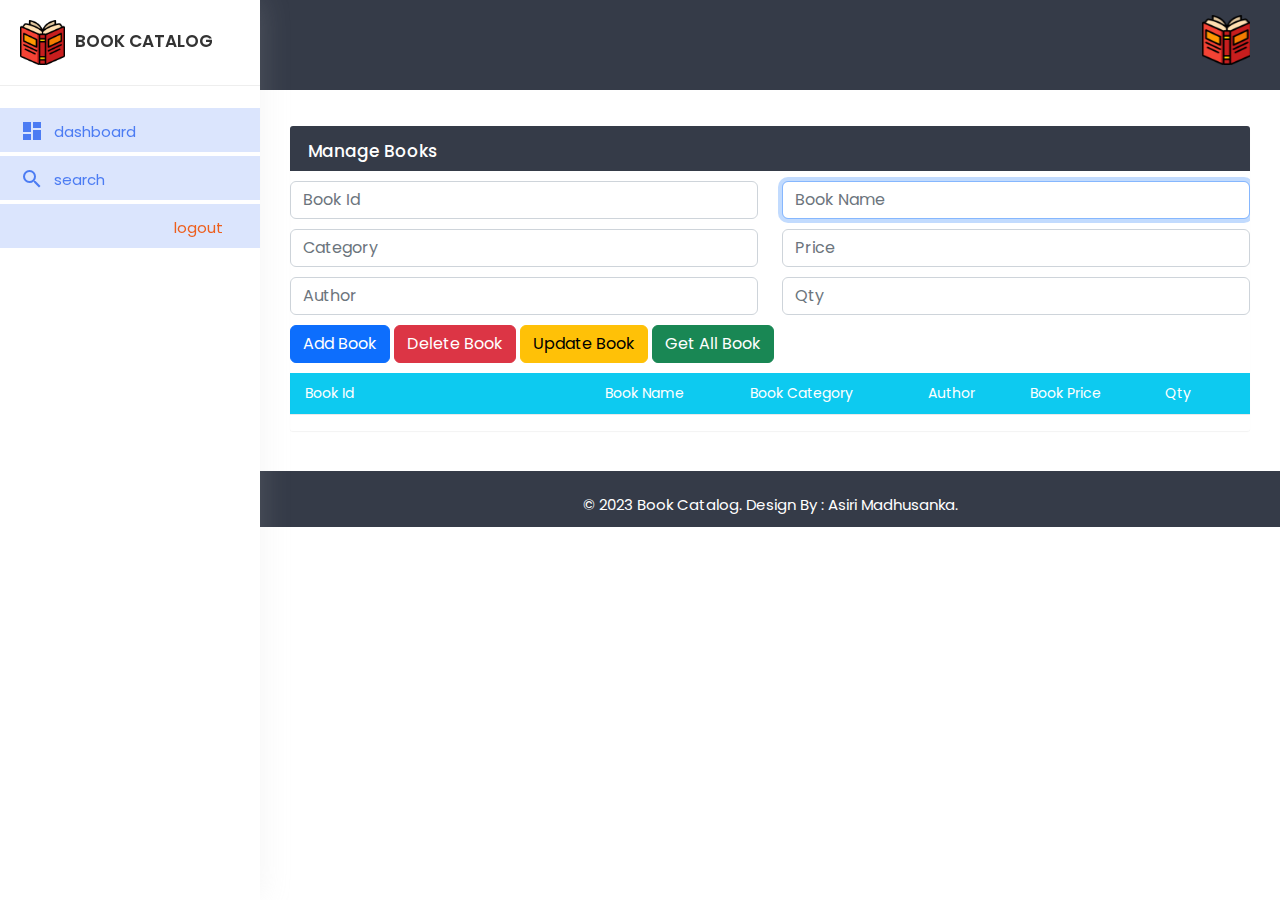
==== commit fe84290a: "content update" ====
--- a/Front_End/pages/home.html
+++ b/Front_End/pages/home.html
@@ -74,7 +74,6 @@
                         </div>
 
                         <div style="margin-top: 10px">
-                            <form>
                                 <div class="row">
                                     <div class="col">
                                         <input class="form-control" id="id" name="id" placeholder="Book Id" readonly
@@ -83,6 +82,7 @@
                                     <div class="col">
                                         <input class="form-control" id="name" name="name" placeholder="Book Name"
                                                type="text" required>
+                                        <span class="control-error" id="lblname"></span>
                                     </div>
 
                                 </div>
@@ -90,22 +90,26 @@
                                     <div class="col">
                                         <input class="form-control" id="category" name="category" placeholder="Category"
                                                type="text" required>
+                                        <span class="control-error" id="lblcategory"></span>
                                     </div>
                                     <div class="col">
                                         <input class="form-control" id="price" name="price" placeholder="Price"
                                                type="text" required>
+                                        <span class="control-error" id="lblprice"></span>
                                     </div>
                                 </div>
                                 <div class="row" style="margin-top: 10px">
                                     <div class="col">
                                         <input class="form-control" id="author" name="author" placeholder="Author"
                                                type="text" required>
+                                        <span class="control-error" id="lblauthor"></span>
                                     </div>
                                     <div class="col">
                                         <input class="form-control" id="qty" name="qty" placeholder="Qty" type="text">
-                                    </div>
-                                </div>
-                            </form>
+                                        <span class="control-error" id="lblqty"></span>
+                                    </div>
+                                </div>
+
                             <div style="margin-top: 10px">
                                 <button class="btn btn-primary" id="addBook" type="button">Add Book</button>
                                 <button class="btn btn-danger" id="deleteBook" type="button">Delete Book</button>
@@ -208,6 +212,7 @@
 
 <script src="../assets/js/bootstrap.min.js"></script>
 <script src="../assets/js/jquery-3.6.1.min.js"></script>
+<script src="../assets/js/util/validation.js"></script>
 <script>
     let baseUrl = "http://localhost:8081/book/api/v1/";
 
@@ -252,6 +257,7 @@
     }
 
     $("#getBook").click(function () {
+        generateBookId();
         loadAll();
     });
 
@@ -280,6 +286,7 @@
             dataType: "json",
             success: function (res) {
                 alert(res.message);
+                generateBookId();
                 loadAll();
                 clear();
             },
@@ -315,6 +322,7 @@
             dataType: "json",
             success: function (res) {
                 alert(res.message);
+                generateBookId();
                 loadAll();
                 clear();
             },
@@ -333,6 +341,7 @@
             dataType: "json",
             success: function (resp) {
                 alert(resp.message);
+                generateBookId();
                 loadAll();
                 clear();
             },
